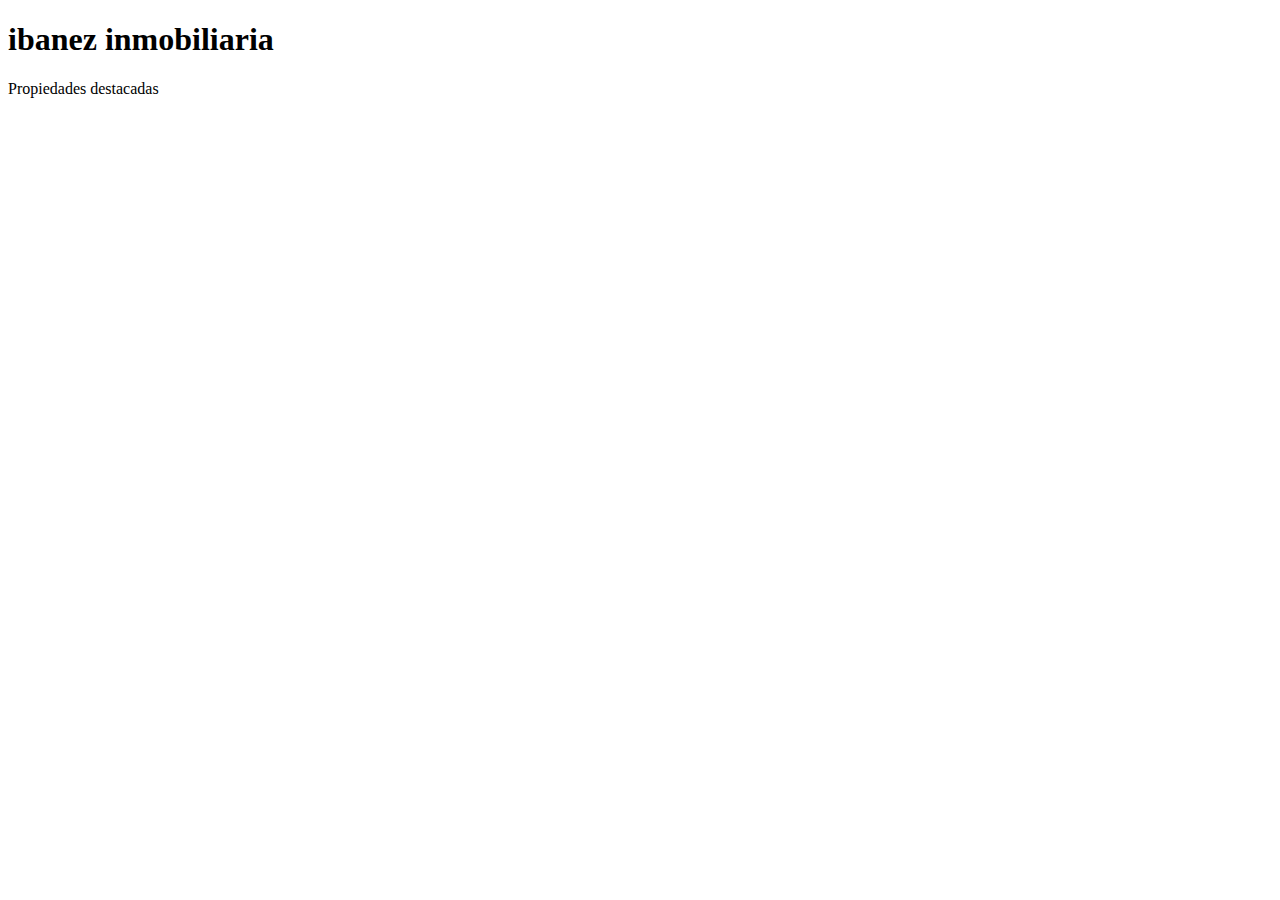
==== clase01/index.html @ 97b968f8 "segunda version" ====
<!DOCTYPE html>
<html lang="en">
<head>

    <meta charset="UTF-8">
    <meta http-equiv="X-UA-Compatible" content="IE=edge">
    <meta name="viewport" content="width=device-width, initial-scale=1.0">
    <title>inmobiliaria</title>
</head>
<body>
    <h1>ibanez inmobiliaria</h1>
     <p>Propiedades destacadas</p>
    
    
    
</body>
</html>
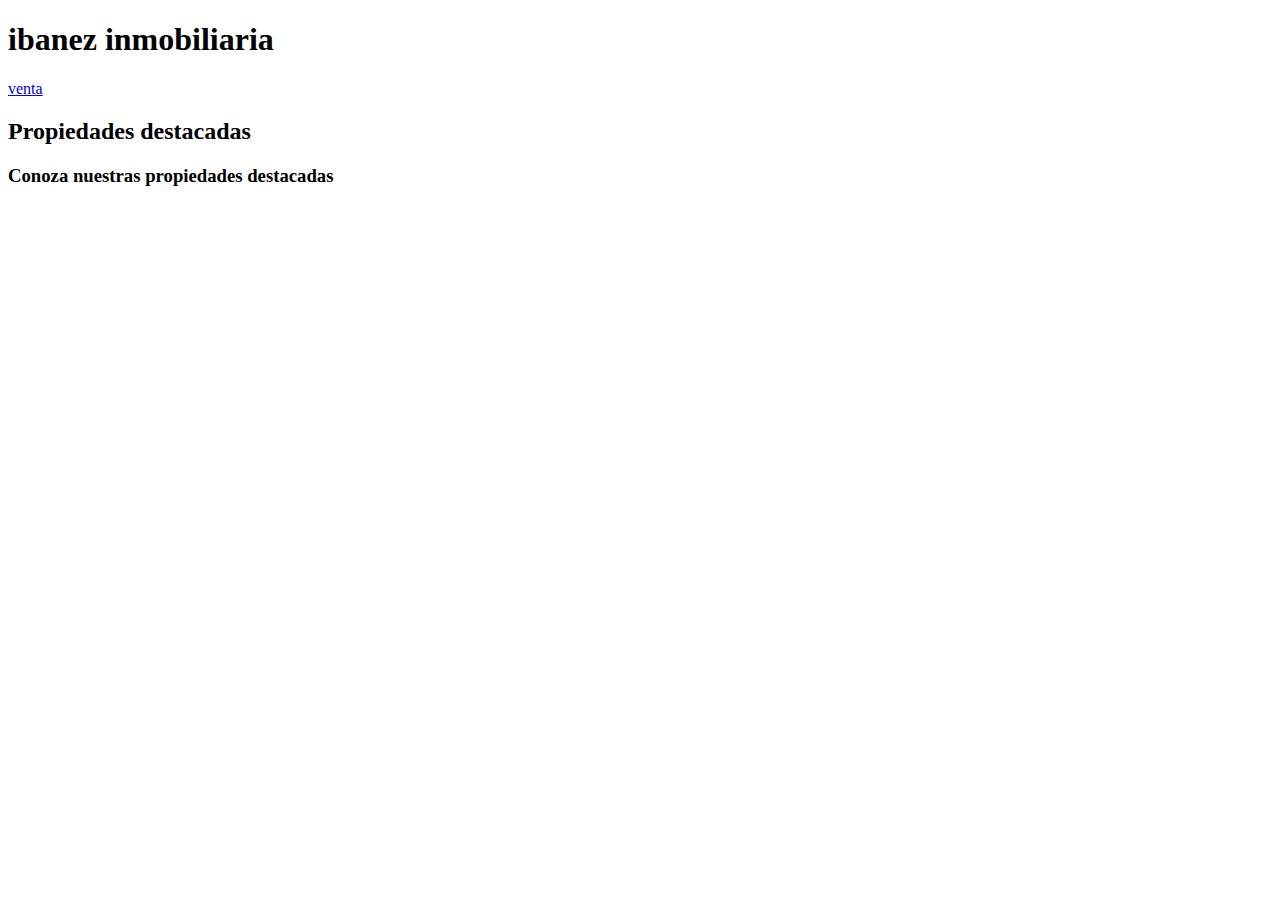
==== commit 68e627a9: "nevas paginas agregadas" ====
--- a/clase01/index.html
+++ b/clase01/index.html
@@ -9,7 +9,12 @@
 </head>
 <body>
     <h1>ibanez inmobiliaria</h1>
-     <p>Propiedades destacadas</p>
+     <a href="./pages/venta.html">venta</a>
+  
+    <h2>Propiedades destacadas</h2>
+
+    <h3> Conoza nuestras propiedades destacadas</h3>
+     
     
     
     
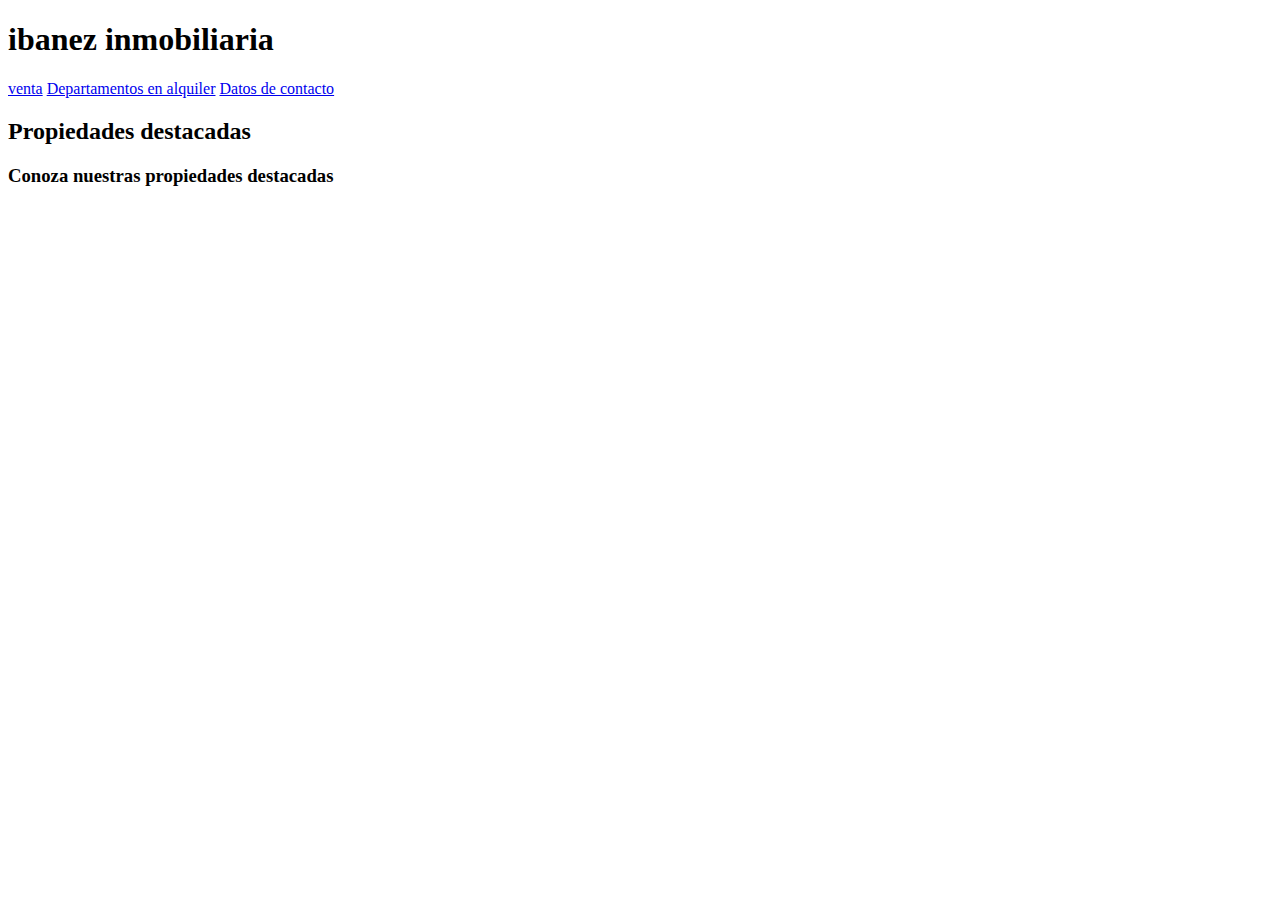
==== commit 6d5ad0f6: "completando linkeado de paginas" ====
--- a/clase01/index.html
+++ b/clase01/index.html
@@ -10,6 +10,8 @@
 <body>
     <h1>ibanez inmobiliaria</h1>
      <a href="./pages/venta.html">venta</a>
+     <a href="./pages/alquiler.html">Departamentos en alquiler</a>
+     <a href="./pages/contacto.html">Datos de contacto</a>
   
     <h2>Propiedades destacadas</h2>
 
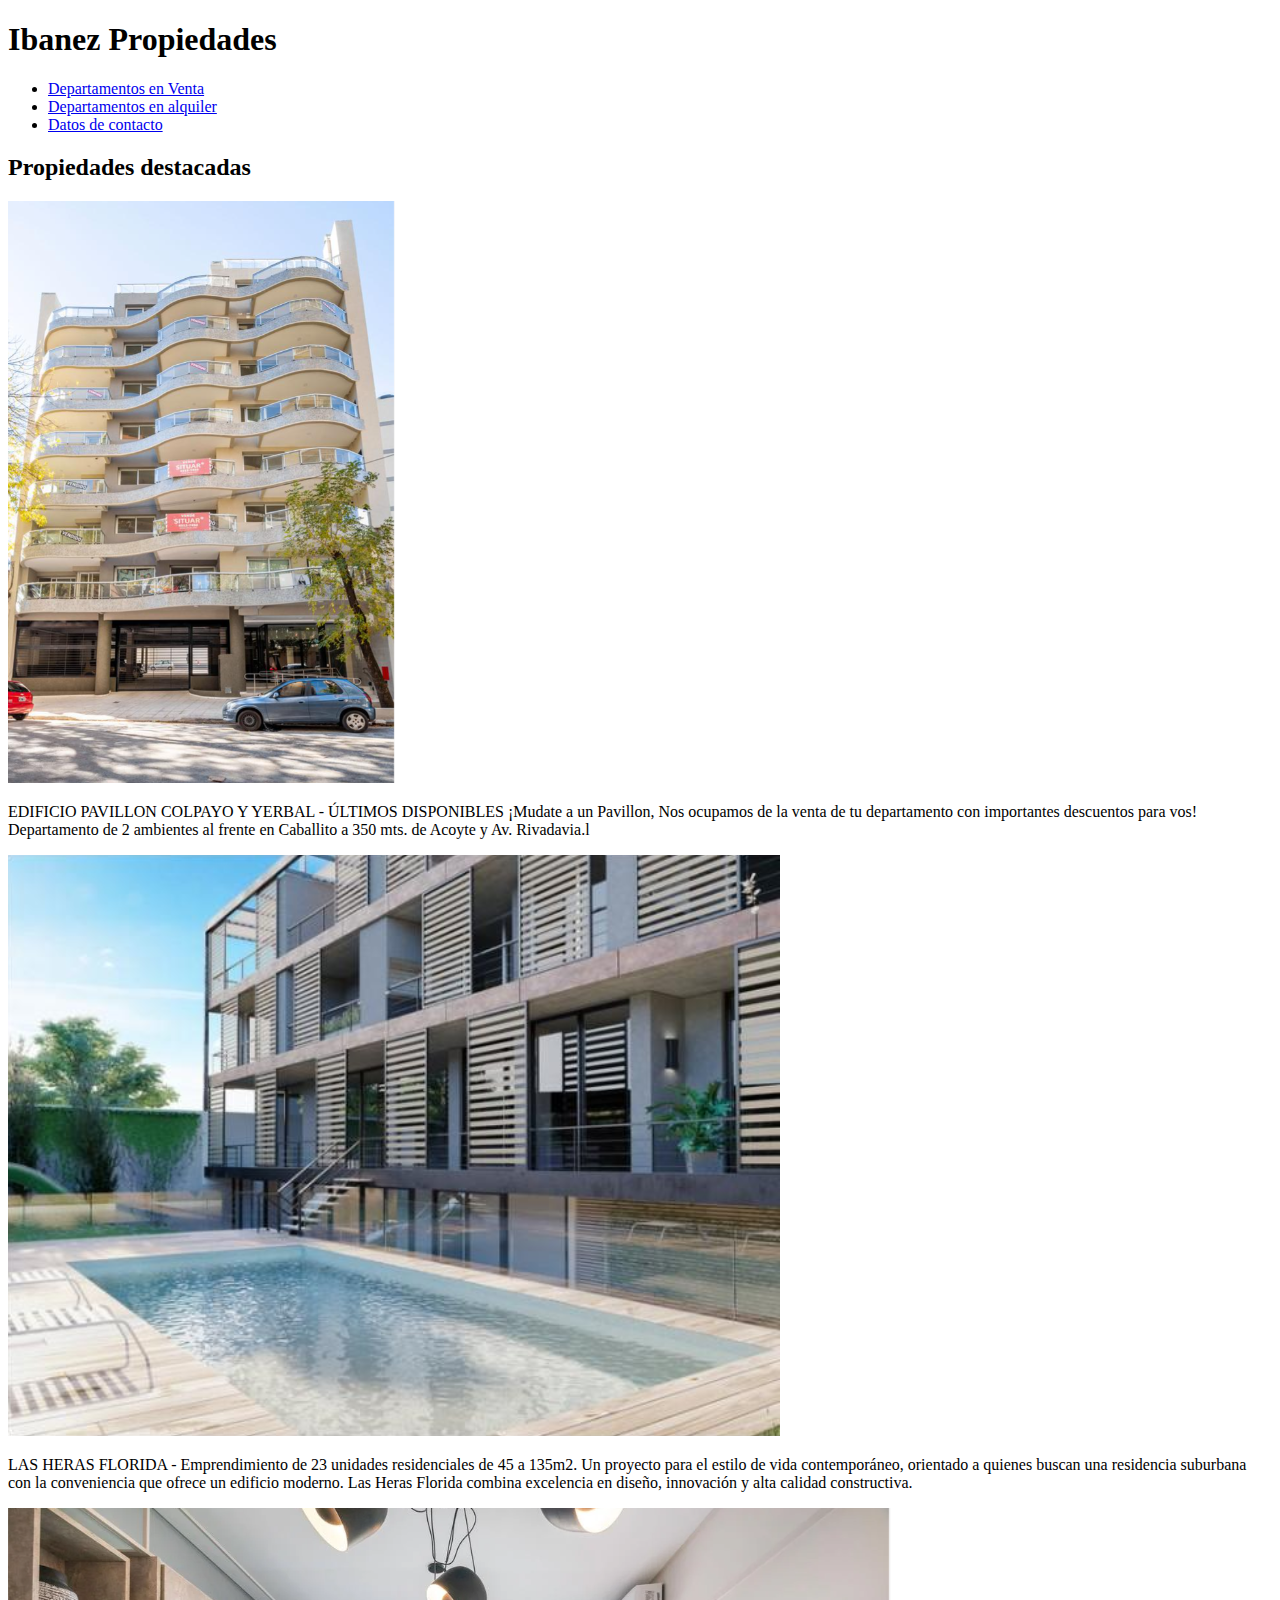
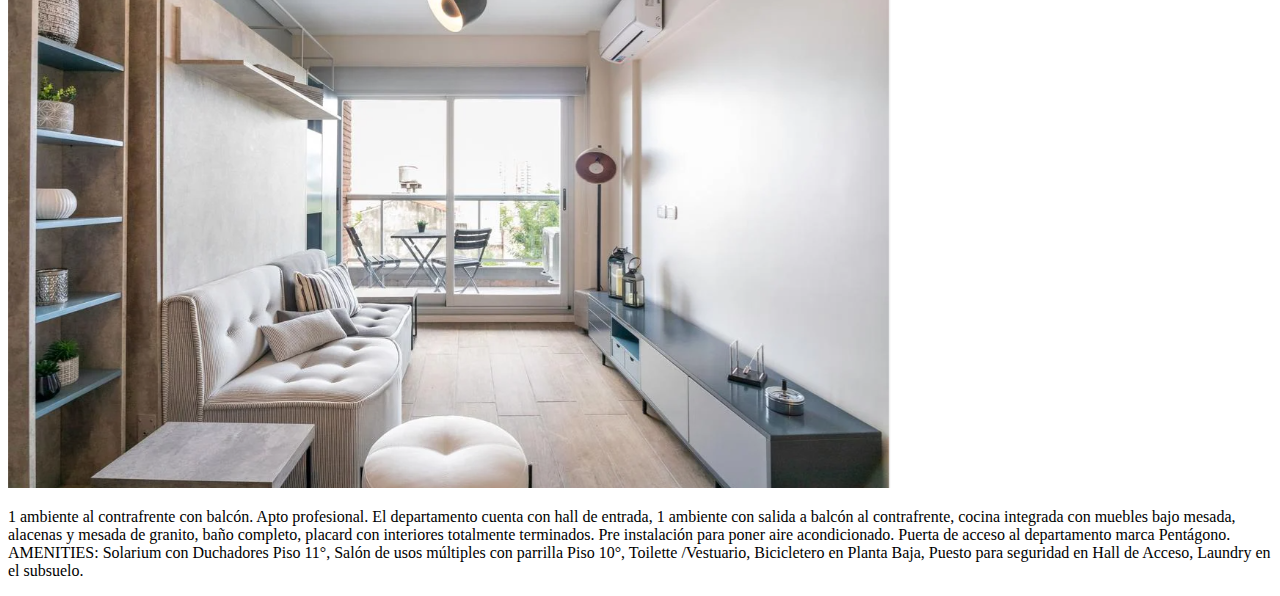
==== commit 9254be91: "completando paginas , falta datos de contacto y footer" ====
--- a/clase01/index.html
+++ b/clase01/index.html
@@ -8,17 +8,31 @@
     <title>inmobiliaria</title>
 </head>
 <body>
-    <h1>ibanez inmobiliaria</h1>
-     <a href="./pages/venta.html">venta</a>
-     <a href="./pages/alquiler.html">Departamentos en alquiler</a>
-     <a href="./pages/contacto.html">Datos de contacto</a>
-  
-    <h2>Propiedades destacadas</h2>
-
-    <h3> Conoza nuestras propiedades destacadas</h3>
-     
-    
-    
-    
+    <header>
+        <h1>Ibanez Propiedades</h1>
+            <nav>
+                <ul>
+                    <li><a href="./pages/venta.html">Departamentos en Venta</a></li>
+                    <li><a href="./pages/alquiler.html">Departamentos en alquiler</a></li>
+                    <li><a href="./pages/contacto.html">Datos de contacto</a></li>
+                </ul>       
+            </nav>
+    </header>
+    <main>
+        <section>
+            <h2>Propiedades destacadas</h2>
+                <img src="./Multimedia/colpayoyerbal.png" alt="Colpayo y yerbal" title="colpayo y yerbal">
+                    <p>EDIFICIO PAVILLON COLPAYO Y YERBAL - ÚLTIMOS DISPONIBLES
+                    ¡Mudate a un Pavillon, Nos ocupamos de la venta de tu departamento con importantes descuentos para vos!
+                    Departamento de 2 ambientes al frente en Caballito a 350 mts. de Acoyte y Av. Rivadavia.l</p>
+                <img src="./Multimedia/2ambientesvicentelopez.png" alt="vicente Lopez1" title="2 ambientes vicente Lopez">
+                <p>LAS HERAS FLORIDA - Emprendimiento de 23 unidades residenciales de 45 a 135m2. Un proyecto para el estilo de vida contemporáneo, orientado a quienes buscan una residencia suburbana con la conveniencia que ofrece un edificio moderno. Las Heras Florida combina excelencia en diseño, innovación y alta calidad constructiva.</p>    
+                <img src="./Multimedia/jujuy1751.png" alt="Southpoint" title="Parque patricios jujuy 1751">
+                <p>1 ambiente al contrafrente con balcón. Apto profesional.
+                    El departamento cuenta con hall de entrada, 1 ambiente con salida a balcón al contrafrente, cocina integrada con muebles bajo mesada, alacenas y mesada de granito, baño completo, placard con interiores totalmente terminados. Pre instalación para poner aire acondicionado. Puerta de acceso al departamento marca Pentágono.
+                    AMENITIES: Solarium con Duchadores Piso 11°, Salón de usos múltiples con parrilla Piso 10°, Toilette /Vestuario, Bicicletero en Planta Baja, Puesto para seguridad en Hall de Acceso, Laundry en el subsuelo.</p>             
+        </section>
+    </main>          
+        
 </body>
 </html>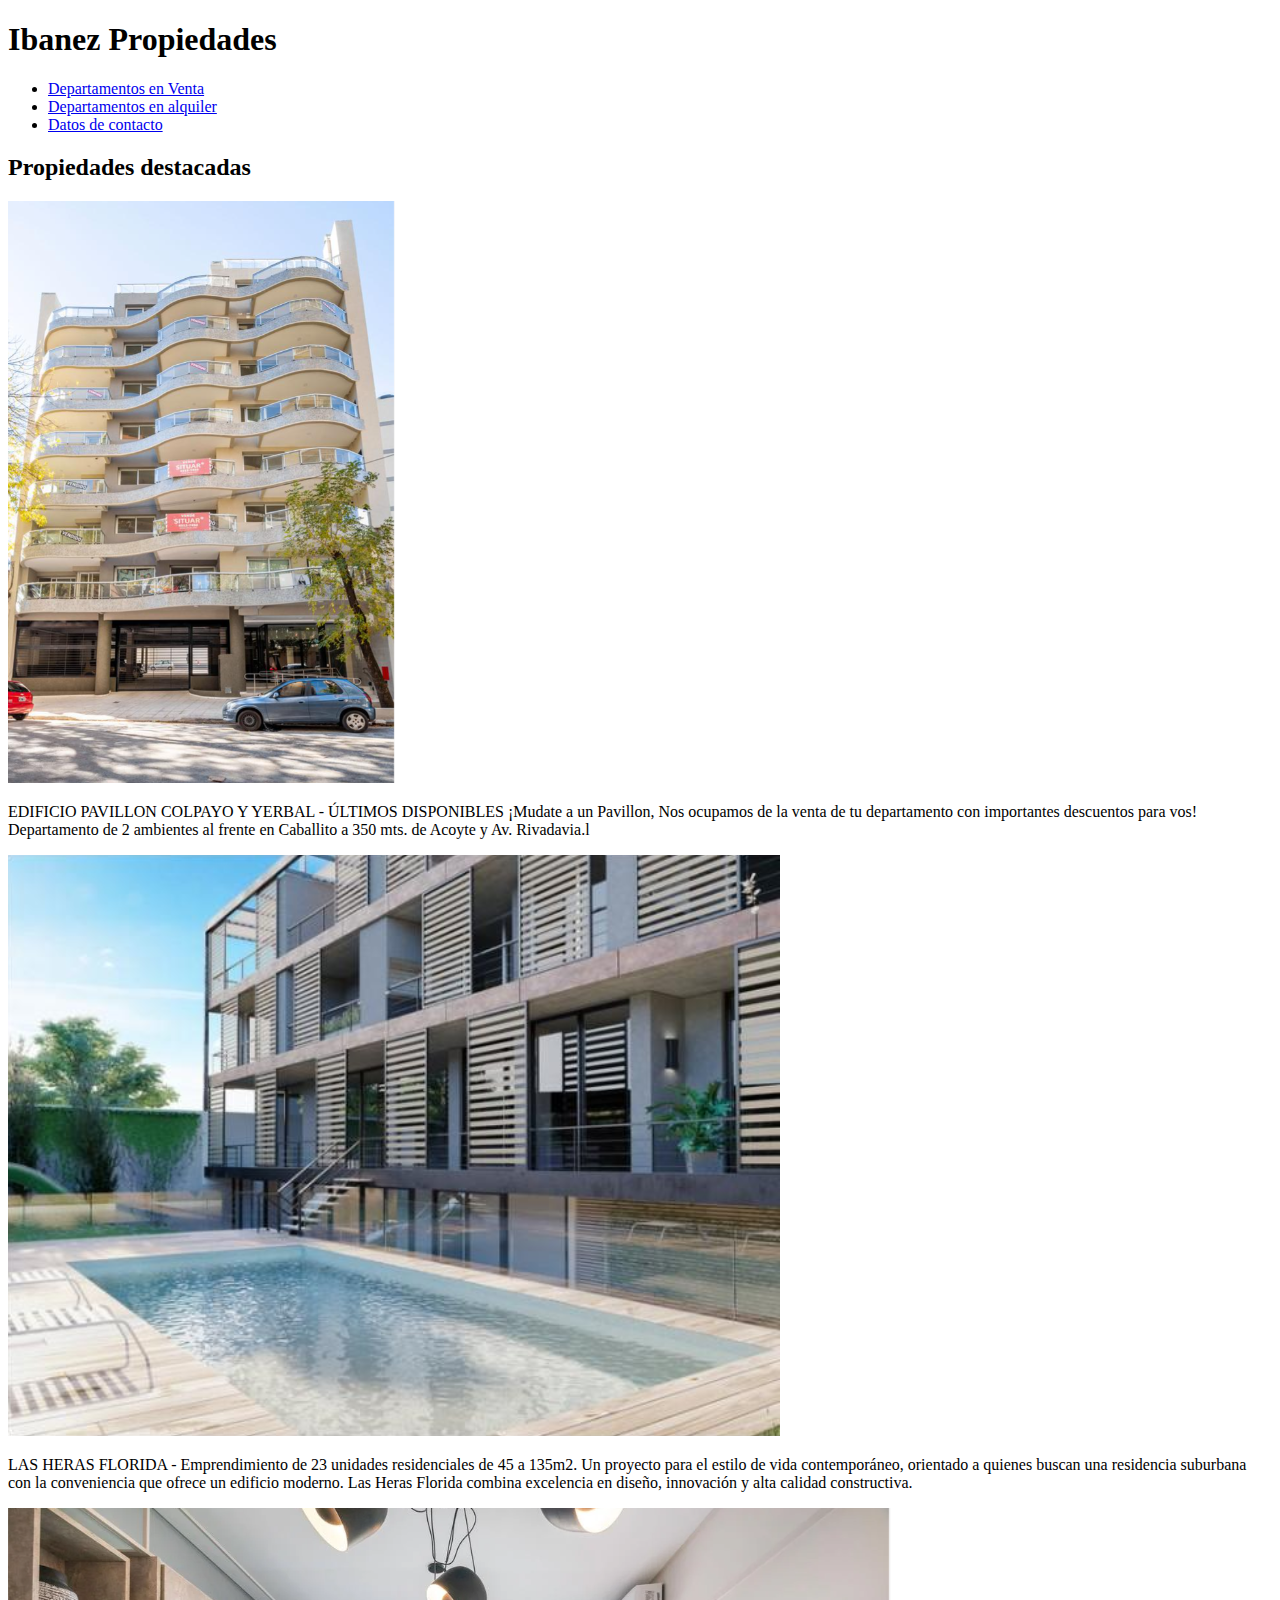
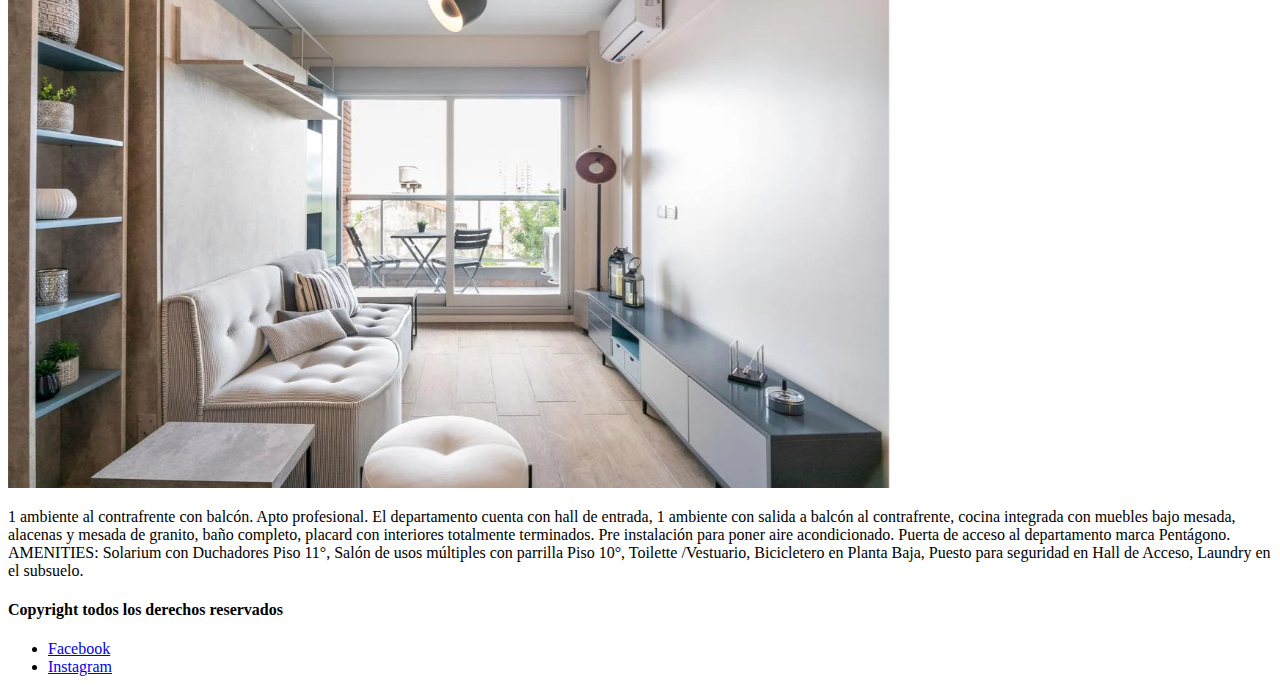
==== commit 2e36a8f7: "solo falta contacto y algunos retoques , solo html por ahora" ====
--- a/clase01/index.html
+++ b/clase01/index.html
@@ -32,7 +32,15 @@
                     El departamento cuenta con hall de entrada, 1 ambiente con salida a balcón al contrafrente, cocina integrada con muebles bajo mesada, alacenas y mesada de granito, baño completo, placard con interiores totalmente terminados. Pre instalación para poner aire acondicionado. Puerta de acceso al departamento marca Pentágono.
                     AMENITIES: Solarium con Duchadores Piso 11°, Salón de usos múltiples con parrilla Piso 10°, Toilette /Vestuario, Bicicletero en Planta Baja, Puesto para seguridad en Hall de Acceso, Laundry en el subsuelo.</p>             
         </section>
-    </main>          
+    </main> 
+    <footer>
+        <h4>Copyright todos los derechos reservados</h4>
+        <ul>
+            <li><a href="https://facebook.com/juliocesarcba" target="_blank">Facebook</a></li>
+            <li><a href="https://instagram.com/julio_casino" target="_blank">Instagram</a></li>
+        </ul>
+
+    </footer>         
         
 </body>
 </html>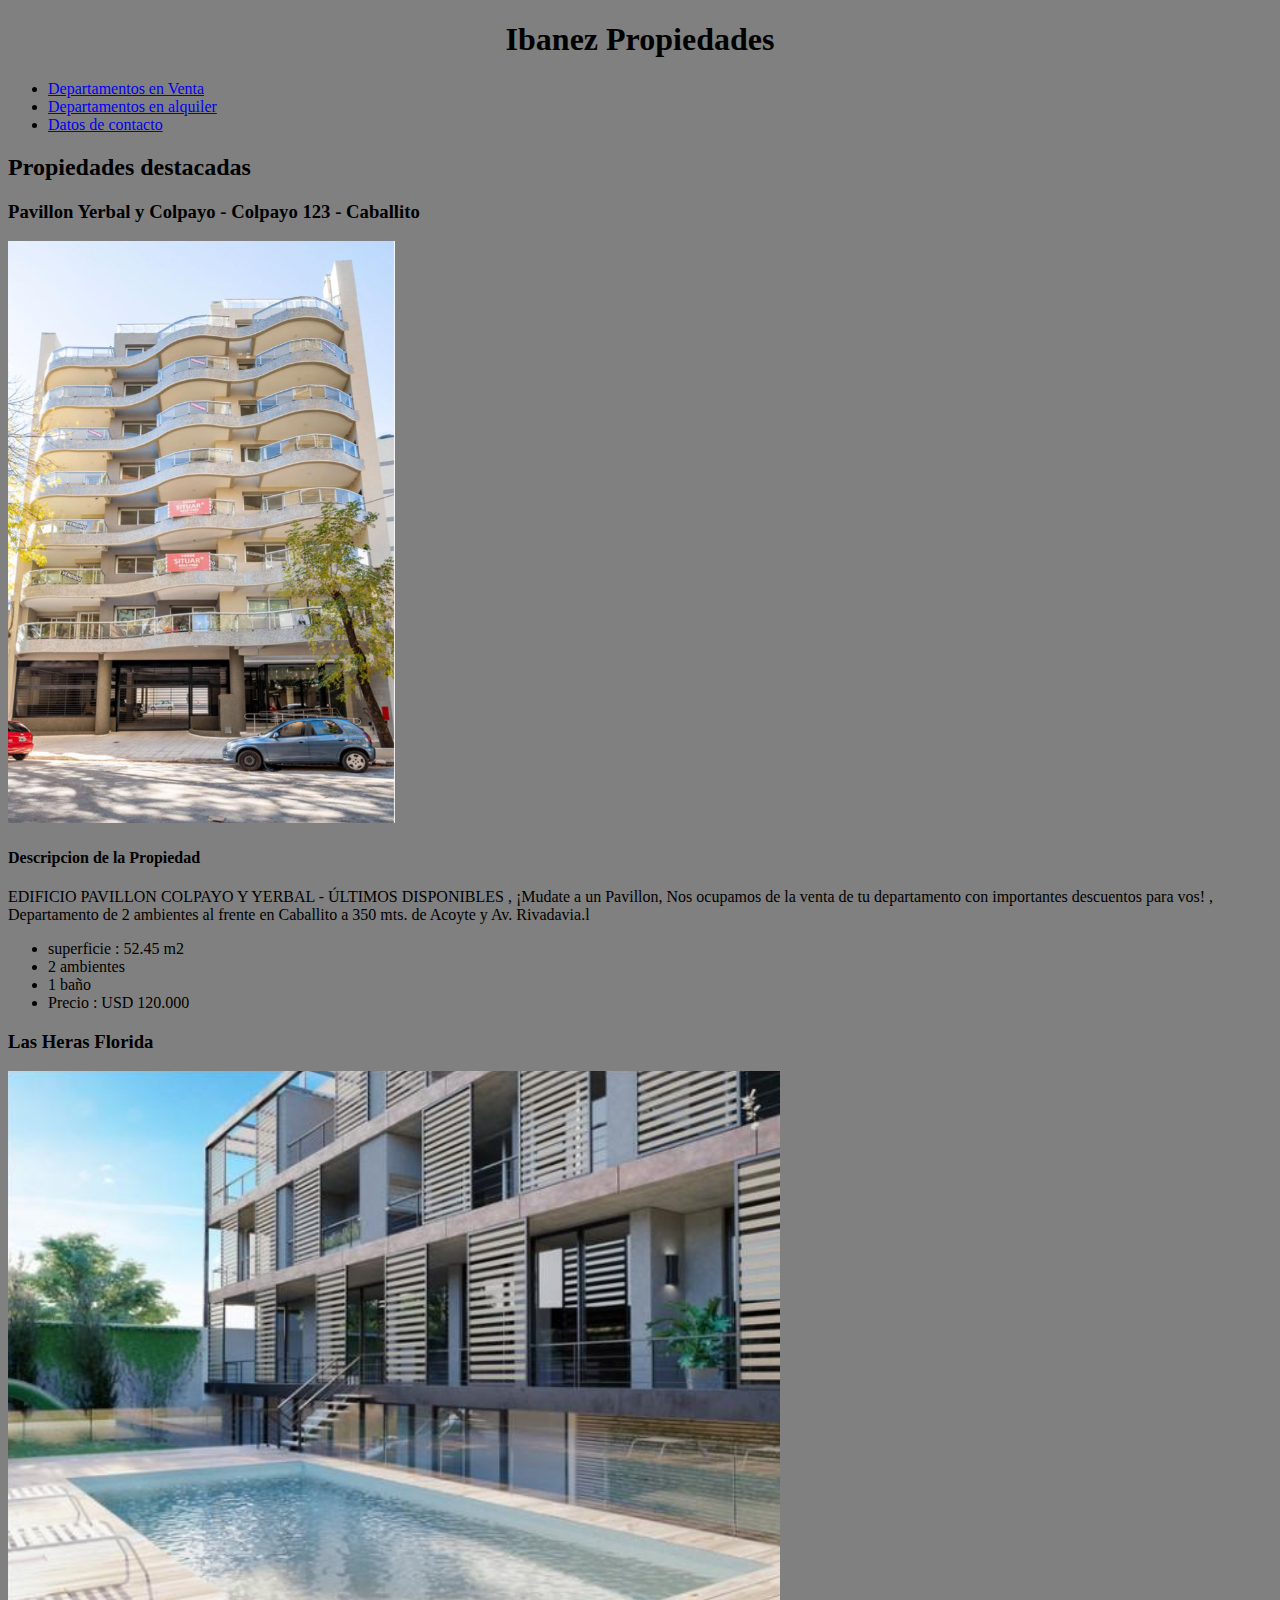
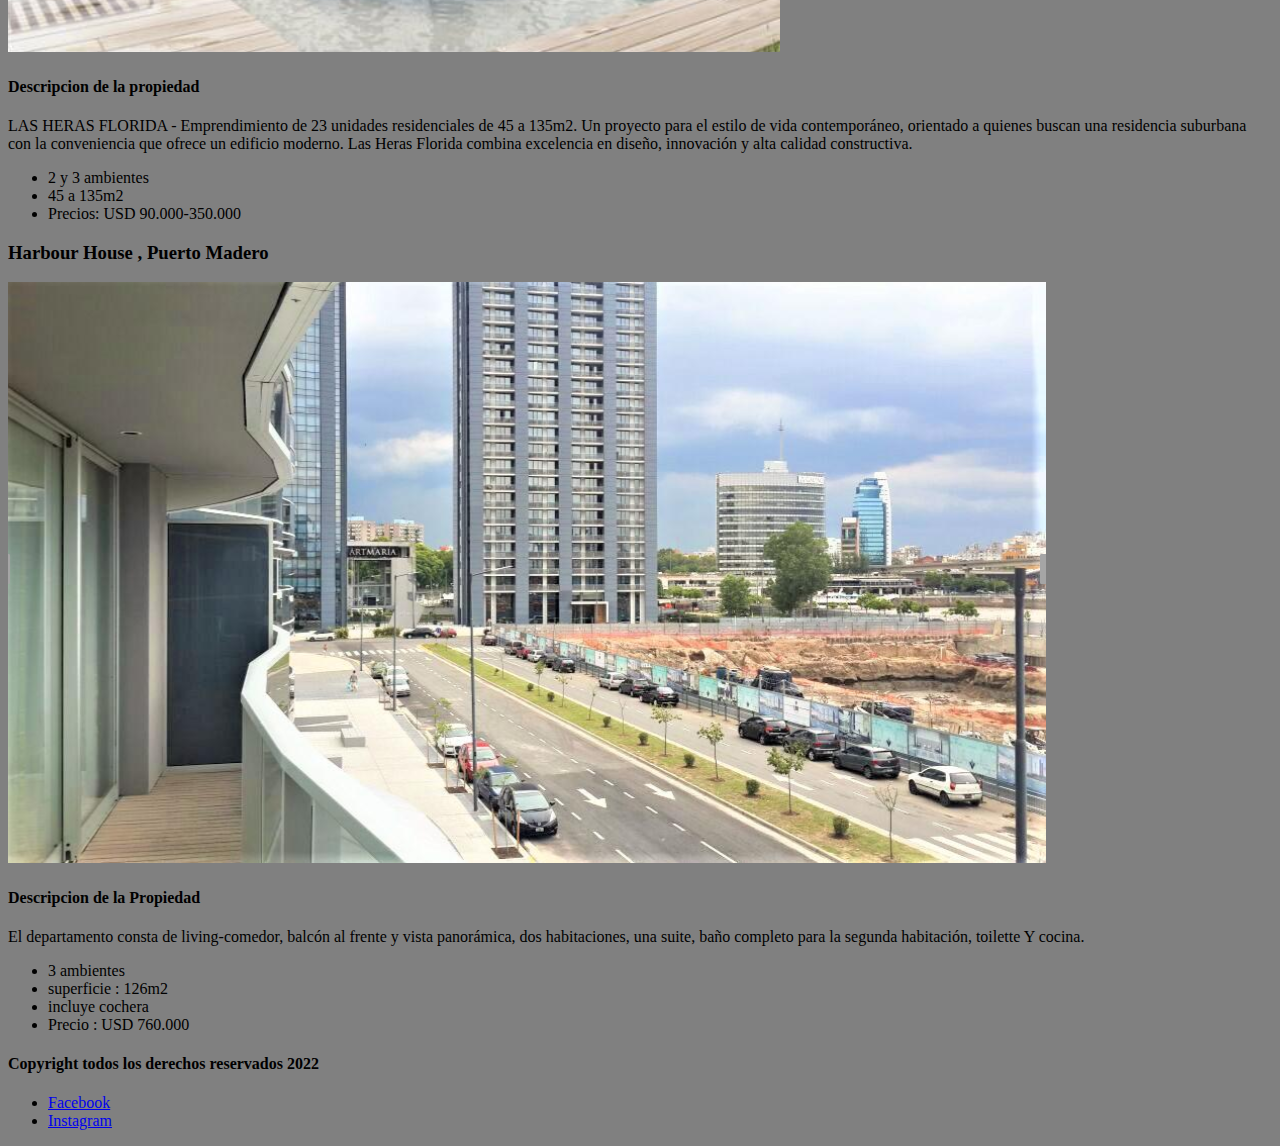
==== commit 5cb48b9a: "falta todo el css" ====
--- a/clase01/index.html
+++ b/clase01/index.html
@@ -5,7 +5,13 @@
     <meta charset="UTF-8">
     <meta http-equiv="X-UA-Compatible" content="IE=edge">
     <meta name="viewport" content="width=device-width, initial-scale=1.0">
+    <link rel="stylesheet" href="./css/index.css">
     <title>inmobiliaria</title>
+    <style>
+        body{
+            background: gray
+        }
+    </style>
 </head>
 <body>
     <header>
@@ -21,25 +27,43 @@
     <main>
         <section>
             <h2>Propiedades destacadas</h2>
-                <img src="./Multimedia/colpayoyerbal.png" alt="Colpayo y yerbal" title="colpayo y yerbal">
-                    <p>EDIFICIO PAVILLON COLPAYO Y YERBAL - ÚLTIMOS DISPONIBLES
-                    ¡Mudate a un Pavillon, Nos ocupamos de la venta de tu departamento con importantes descuentos para vos!
-                    Departamento de 2 ambientes al frente en Caballito a 350 mts. de Acoyte y Av. Rivadavia.l</p>
-                <img src="./Multimedia/2ambientesvicentelopez.png" alt="vicente Lopez1" title="2 ambientes vicente Lopez">
-                <p>LAS HERAS FLORIDA - Emprendimiento de 23 unidades residenciales de 45 a 135m2. Un proyecto para el estilo de vida contemporáneo, orientado a quienes buscan una residencia suburbana con la conveniencia que ofrece un edificio moderno. Las Heras Florida combina excelencia en diseño, innovación y alta calidad constructiva.</p>    
-                <img src="./Multimedia/jujuy1751.png" alt="Southpoint" title="Parque patricios jujuy 1751">
-                <p>1 ambiente al contrafrente con balcón. Apto profesional.
-                    El departamento cuenta con hall de entrada, 1 ambiente con salida a balcón al contrafrente, cocina integrada con muebles bajo mesada, alacenas y mesada de granito, baño completo, placard con interiores totalmente terminados. Pre instalación para poner aire acondicionado. Puerta de acceso al departamento marca Pentágono.
-                    AMENITIES: Solarium con Duchadores Piso 11°, Salón de usos múltiples con parrilla Piso 10°, Toilette /Vestuario, Bicicletero en Planta Baja, Puesto para seguridad en Hall de Acceso, Laundry en el subsuelo.</p>             
+                <h3>Pavillon Yerbal y Colpayo - Colpayo 123 - Caballito</h3>
+                        <img src="./Multimedia/colpayoyerbal.png" alt="Colpayo y yerbal" title="colpayo y yerbal">
+                            <h4> Descripcion de la Propiedad</h4>
+                                <p>EDIFICIO PAVILLON COLPAYO Y YERBAL - ÚLTIMOS DISPONIBLES , ¡Mudate a un Pavillon, Nos ocupamos de la venta de tu departamento con importantes descuentos para vos! , Departamento de 2 ambientes al frente en Caballito a 350 mts. de Acoyte y Av. Rivadavia.l</p>
+                                    <ul>
+                                        <li> superficie : 52.45 m2</li>
+                                        <li> 2 ambientes</li>
+                                        <li> 1 baño</li>
+                                        <li> Precio : USD 120.000</li>
+                                    </ul>
+                <h3>Las Heras Florida</h3>                  
+                    <img src="./Multimedia/2ambientesvicentelopez.png" alt="vicente Lopez1" title="2 ambientes vicente Lopez">
+                        <h4>Descripcion de la propiedad</h4>
+                            <p>LAS HERAS FLORIDA - Emprendimiento de 23 unidades residenciales de 45 a 135m2. Un proyecto para el estilo de vida contemporáneo, orientado a quienes buscan una residencia suburbana con la conveniencia que ofrece un edificio moderno. Las Heras Florida combina excelencia en diseño, innovación y alta calidad constructiva.</p> 
+                                <ul>
+                                    <li>2 y 3 ambientes</li>
+                                    <li>45 a 135m2 </li>
+                                    <li>Precios: USD 90.000-350.000</li>
+                                </ul>   
+                <h3>Harbour House , Puerto Madero</h3>
+                    <img src="./Multimedia/harbourhouse.png" alt="Southpoint" title="Parque patricios jujuy 1751">
+                        <h4> Descripcion de la Propiedad</h4>
+                            <p>El departamento consta de living-comedor, balcón al frente y vista panorámica, dos habitaciones, una suite, baño completo para la segunda habitación, toilette Y cocina.</p>
+                                <ul>
+                                    <li>3 ambientes</li>
+                                    <li>superficie : 126m2</li>
+                                    <li>incluye cochera</li>
+                                    <li>Precio : USD 760.000</li>
+                                </ul>
         </section>
     </main> 
     <footer>
-        <h4>Copyright todos los derechos reservados</h4>
-        <ul>
-            <li><a href="https://facebook.com/juliocesarcba" target="_blank">Facebook</a></li>
-            <li><a href="https://instagram.com/julio_casino" target="_blank">Instagram</a></li>
-        </ul>
-
+        <h4>Copyright todos los derechos reservados 2022</h4>
+            <ul>
+                <li><a href="https://facebook.com/juliocesarcba" target="_blank">Facebook</a></li>
+                <li><a href="https://instagram.com/julio_casino" target="_blank">Instagram</a></li>
+            </ul>
     </footer>         
         
 </body>
--- a/clase01/css/index.css
+++ b/clase01/css/index.css
@@ -0,0 +1,6 @@
+
+h1{
+    font-family: 'Oleo Script Swash Caps', cursive;
+    text-align: center;
+    color: black
+}